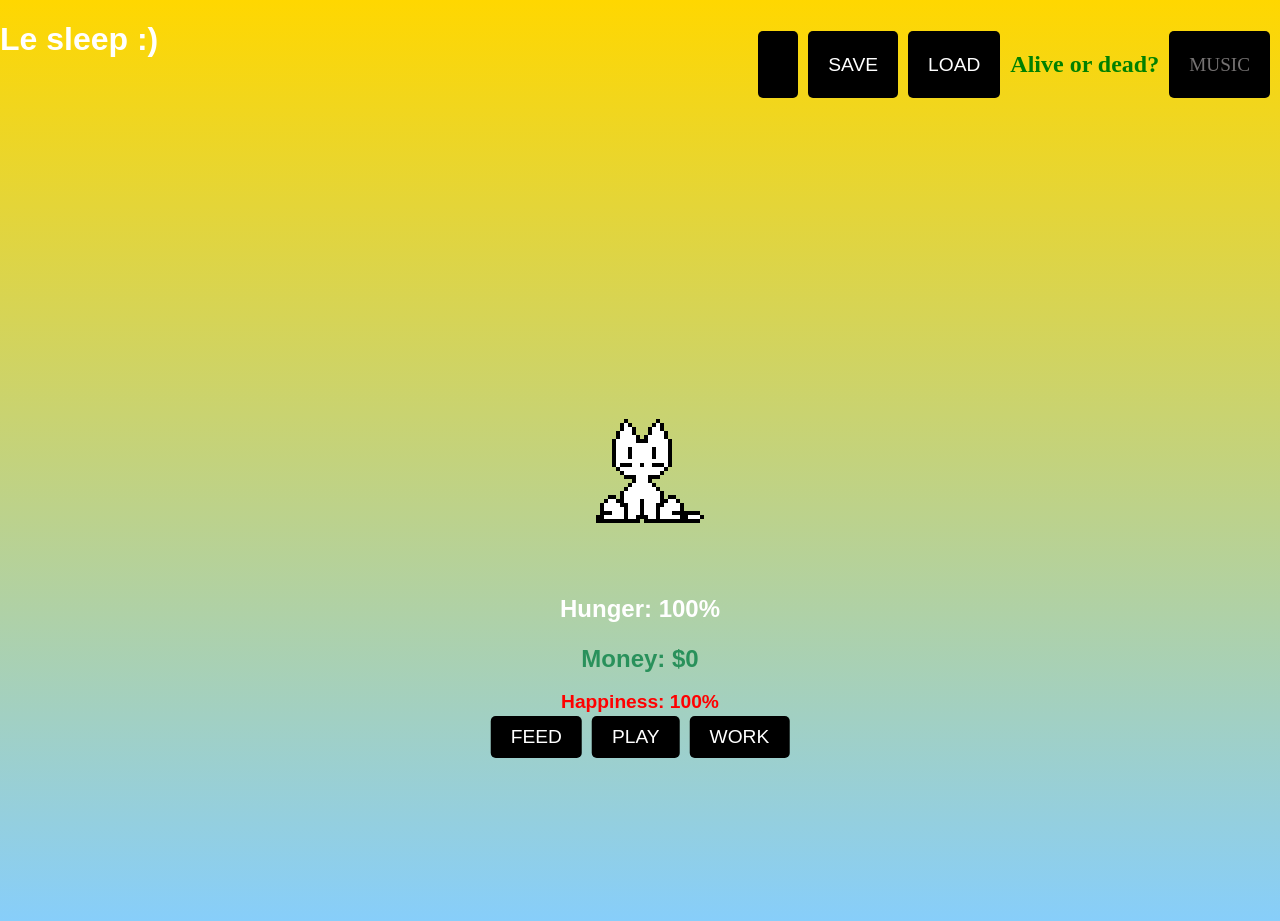
==== main/index.html @ dac4420a "Major updates and bug fixes" ====
<!DOCTYPE html>
<html>
    <head>
        <meta charset="utf-8">
        <meta http-equiv="X-UA-Compatible" content="IE=edge">
        <title id="title">Virtual Pet</title>
        <meta name="description" content="">
        <meta name="viewport" content="width=device-width, initial-scale=1">
        <meta http-equiv="Content-Security-Policy" content="
        default-src 'self';
        script-src 'self' 'unsafe-inline';
        style-src 'self' 'unsafe-inline';
        img-src 'self' data:;
        font-src 'self';
        connect-src 'self';
        ">
        <link id="normal" rel="stylesheet" href="style.css">
        <link rel="stylesheet" href="/killthebar.css">
    </head>
    <body>
        <h1 id="sleepy-text">Le sleep :)</h1>
        <img id="img" src="">
        <h3 id="hunger"></h3>
        <h3 id="money-text">money</h3>
        <h3 id="happy-text">Happiness here</h3>
        <div id="buttons-container">
            <button id="feed">FEED</button>
            <button id="play" onclick="play(20);">PLAY</button>
            <button id="work">WORK</button>
        </div>
        <div id="option-buttons">
            <button onclick="switchDayNight();"></button>
        </div>
        <script src="the_cat.js" async defer></script>
        <script src="hunger.js"></script>
        <script src="game_logic.js"></script>
        <script src="money.js"></script>
        <script src="work.js"></script>
        <script src="happiness.js"></script>
        <script src="save-load.js"></script>
        <script>if (localStorage.getItem('virtualPetSave')) {loadGame();}</script><script src="life_counter.js">
        </script><script>function dual() {const dualscript = document.createElement("script");dualscript.src="/oneko.js";document.body.appendChild(dualscript);}</script>
        <script src="debug.js"></script>
    </body>
</html>
---- main/style.css ----
body {
    
    color: white;
    font-family: sans-serif;
    position: relative;
    height: 100vh;
    margin: 0;
}

#mathproblem {
    font-size: 40px;
    color: rgb(0, 242, 255);
}

#img {
    position: absolute;
    top: 50%;
    left: 50%;
    transform: translate(-50%, -50%);
    max-width: 100%;
    max-height: 100%;
}

#hunger {
    position: absolute;
    top: calc(50% + 100px); 
    left: 50%;
    transform: translateX(-50%);
    font-size: 1.5em; 
    color: white;
    text-align: center;
}

#hunger.death {
    color: red;
}

#money-text {
    position: absolute;
    top: calc(50% + 150px); 
    left: 50%;
    transform: translateX(-50%);
    font-size: 1.5em; 
    color: rgb(41, 145, 91);
    text-align: center;
}

#buttons-container {
    position: absolute;
    top: calc(55% + 200px); 
    left: 50%;
    transform: translateX(-50%);
    display: flex;
    gap: 10px; 
    justify-content: center;
}

button {
    padding: 10px 20px;
    font-size: 1.2em;
    color: white;
    background-color: #000000;
    border: none;
    border-radius: 5px;
    cursor: pointer;
    transition: background-color 0.3s ease;
    font-family: 'Daydream', sans-serif;
}

button:hover {
    background-color: #777777;
}


.fade {
    opacity: 1;
    transition: opacity 1s ease;  
}

.fade-out {
    opacity: 0;  
}


.fade-in {
    opacity: 1;  
}

#option-buttons {
    position: absolute;
    top: 10px; 
    right: 10px; 
    display: flex; 
    gap: 10px; 
}

.hidden {
  display: none;
}

#happy-text {
    position: absolute;
    top: calc(50% + 200px); 
    left: 50%;
    transform: translateX(-50%);
    font-size: 1.2em; 
    color: rgb(255, 0, 0); 
    text-align: center;
    font-family: 'Daydream', sans-serif; 
}

#happy-text.sad {
    color: rgb(80, 185, 220);
}


body {
    transition: background 5s ease-in-out; 
}


body.daytime {
    background: linear-gradient(to bottom, #87CEEB, #B0E0E6); 
}


body.nighttime {
    background: linear-gradient(to bottom, #2c3e50, #34495e); 
}

#alive_count {
    font-family: 'Daydream', 'sans-serif';
}

#alive_count.alive {
    color: green;
}

#alive_count.death {
    color: darkred;
}

#mus_btn {
    font-family: 'Daydream', 'sans-serif';
}

#mus_btn.muted {
    color: rgb(116, 113, 113);
}

#mus_btn.cute_playing {
    color: rgb(231, 37, 195);
}


#secret {
    position: absolute;
    top: 50%;
    left: 50%;
    transform: translate(-50%, -50%);
    max-width: 100%;
    max-height: 100%;
}

.fade-in {
    opacity: 0; /* Start fully transparent */
    transition: opacity 2s ease; /* Smooth fade-in over 2 seconds */
}

.fade-in.visible {
    opacity: 1; /* Fully visible */
}
---- killthebar.css ----
html { scrollbar-width: none; } 
body { -ms-overflow-style: none; } 
body::-webkit-scrollbar, body::-webkit-scrollbar-button { display: none; }
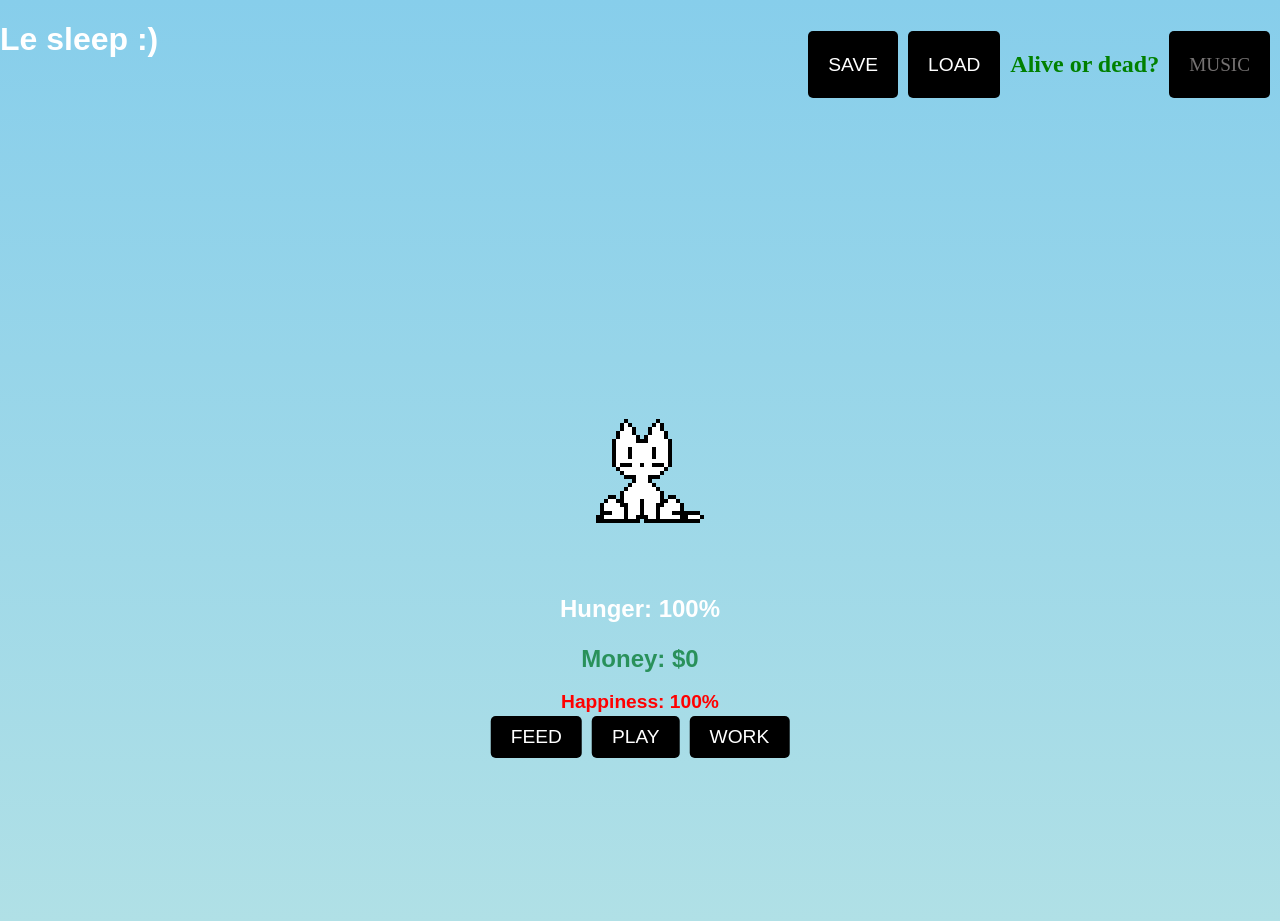
==== commit b6eeee82: "DayNight Bugfixes" ====
--- a/main/index.html
+++ b/main/index.html
@@ -29,7 +29,7 @@
             <button id="work">WORK</button>
         </div>
         <div id="option-buttons">
-            <button onclick="switchDayNight();"></button>
+            <!--<button onclick="switchDayNight();">Debug switchDayNight T-T</button>-->
         </div>
         <script src="the_cat.js" async defer></script>
         <script src="hunger.js"></script>
